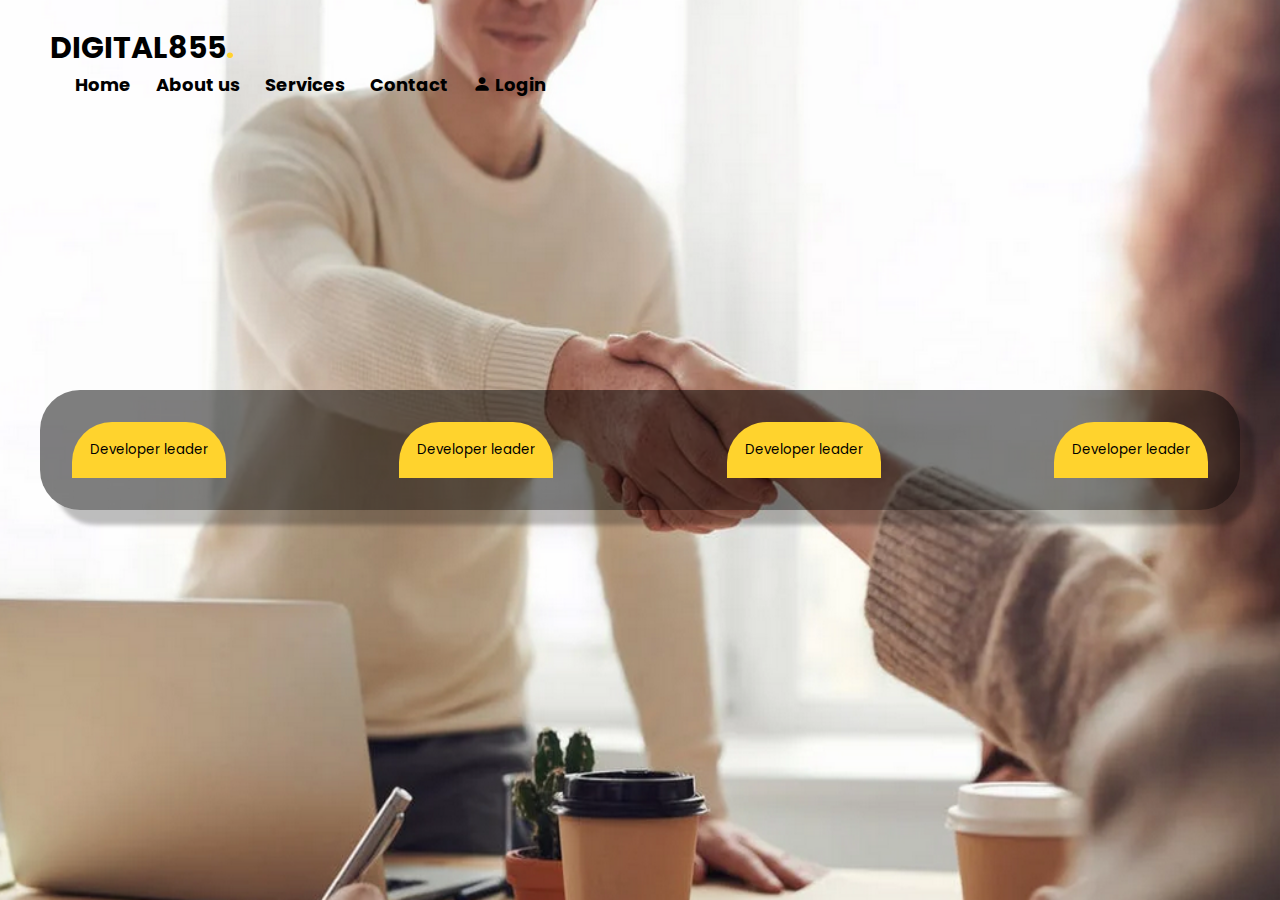
==== About_us.html @ c4c04297 "Création page Home.html + Responsive et Création page About_us" ====
<!DOCTYPE html>
<html lang="en">
<head>
    <meta charset="UTF-8">
    <meta name="viewport" content="width=device-width, initial-scale=1.0">
    <title>Abous us</title>
    <!-- CSS only -->
    <link href="https://cdn.jsdelivr.net/npm/bootstrap@5.1.3/dist/css/bootstrap.min.css" rel="stylesheet" integrity="sha384-1BmE4kWBq78iYhFldvKuhfTAU6auU8tT94WrHftjDbrCEXSU1oBoqyl2QvZ6jIW3" crossorigin="anonymous">
    <link rel="stylesheet" href="https://cdn.jsdelivr.net/npm/bootstrap-icons@1.8.1/font/bootstrap-icons.css">
    <link rel="stylesheet" href="css/style.css">
    <link rel="stylesheet" href="https://cdnjs.cloudflare.com/ajax/libs/font-awesome/5.15.3/css/all.min.css"/>
</head>
<body>
    <header>
        <img class="img_index" src="image/img_about.PNG" alt="Un homme et une femme qui se serre la main autour d'un café">
        <nav class="navbar">
            <div class="logo">
              <a href="index.html">DIGITAL855<span>.</span></a>
            </div>
            <ul class="menu-list">
              <li class="icon cancel-btn">
                <i class="fas fa-times"></i>
              </li>
              <li><a href="index.html">Home</a></li>
              <li><a href="About_us.html">About us</a></li>
              <li><a href="#">Services</a></li>
              <li><a href="#">Contact</a></li>
              <li><a href="#"><i class="bi bi-person-fill"></i> Login</a></li>
            </ul>
            <div class="icon menu-btn">
              <i class="fas fa-bars"></i>
            </div>
        </nav>
    </header>
    <section id="container_accordeon" class="container">
      <div class="flexbox">
        <article class="card_accordeon">
          <button class="accordion">Developer leader</button>
          <div class="panel">
            <img src="image/Avatar/avatar4.png" alt="Un homme qui regarde l'objectif">
            <ul>
              <li>Soft skill : PHP, HTML, CSS, SYMPHONY</li>
              <li>Techno :</li>
              <li>Skills :</li>
            </ul>
          </div>
        </article>

        <article class="card_accordeon">
          <button class="accordion">Developer leader</button>
          <div class="panel">
            <img src="image/Avatar/avatar2.png" alt="Un homme avec un manteau jaune">
            <ul>
              <li>Soft skill : PHP, HTML, CSS, SYMPHONY</li>
              <li>Techno :</li>
              <li>Skills :</li>
            </ul>
          </div>
        </article>

        <article class="card_accordeon">
          <button class="accordion">Developer leader</button>
          <div class="panel">
            <img src="image/Avatar/avatar1.png" alt="Une femme souriante avec un appareil photo en main">
            <ul>
              <li>Soft skill : PHP, HTML, CSS, SYMPHONY</li>
              <li>Techno :</li>
              <li>Skills :</li>
            </ul>
          </div>
        </article>

        <article class="card_accordeon">
          <button class="accordion">Developer leader</button>
          <div class="panel">
            <img src="image/Avatar/avatar3.png" alt="Une femme enmitouflé dans son écharpe">
            <ul>
              <li>Soft skill : PHP, HTML, CSS, SYMPHONY</li>
              <li>Techno :</li>
              <li>Skills :</li>
            </ul>
          </div>
        </article>
      </div>
    </section>




      <!-- JavaScript Bundle with Popper -->
    <script src="https://cdn.jsdelivr.net/npm/bootstrap@5.1.3/dist/js/bootstrap.bundle.min.js" integrity="sha384-ka7Sk0Gln4gmtz2MlQnikT1wXgYsOg+OMhuP+IlRH9sENBO0LRn5q+8nbTov4+1p" crossorigin="anonymous"></script>
    <script src="js/script.js"></script>
</body>
</html>
---- css/style.css ----
@import url('https://fonts.googleapis.com/css2?family=Poppins:wght@200;300;400;500;600;700&display=swap');
*{
  margin: 0;
  padding: 0;
  box-sizing: border-box;
  font-family: 'Poppins', sans-serif;
}
/* Page Home */
.img_index{
  position: absolute;
  top: 0;
  left: 0;
  width: 100%;
  height: 100%;
}
.navbar{
  position: relative;
  padding: 25px 50px;
}
.navbar .content{
  display: flex;
  align-items: center;
  justify-content: space-between;
}
.navbar .logo a{
  color: black;
  font-size: 30px;
  font-weight: bold;
  text-decoration: none;
}
.logo span{
    color: #FFD32D;
}
.navbar .menu-list{
  display: inline-flex;
}
.menu-list li{
  list-style: none;
}
.menu-list li a{
  color: black;
  font-size: 18px;
  font-weight: bold;
  margin-left: 25px;
  text-decoration: none;
  transition: all 0.3s ease;
}
.menu-list li a:hover{ /*  DOIT ETRE SUR LA PAGE ACTIVE */
  font-weight: normal;
  background-color: #FFD32D;  
  border-radius: 10px;
}
.icon{
  color: black;
  font-size: 20px;
  cursor: pointer;
  display: none;
}
.menu-list .cancel-btn{
  position: absolute;
  right: 30px;
  top: 20px;
}
.container{
  position: absolute; /* postulat de départ */
  top: 50%; left: 50%; /* à 50%/50% du parent référent */
  transform: translate(-50%, -50%); /* décalage de 50% de sa propre taille */
  background: rgba(0, 0, 0, 0.5);
  box-shadow: 15px 15px 4px rgba(0, 0, 0, 0.25);
  border-radius: 40px;
  text-align: center;
  color: white;
  width: 550px;
  padding: .5rem;
}
.container_body{
  margin: 1.5rem 0 1.5rem 0;
}
.container h1{
  font-size: 30px;
}
.container h2{
  font-size: 26px;
}
.container_body p{
  font-size: 16px;
  line-height: 40px;
}
/* Page About us */
#container_accordeon{
    width: 1200px;
    /* height: 388px;  A VOIR SI ON LA MET OU PAS */
}
.flexbox{
  display: flex;
  justify-content: space-between;
  flex-wrap: wrap;
  padding: 1.5rem;
}

.accordion {
  background-color: #FFD32D;
  color: black;
  cursor: pointer;
  padding: 18px;
  width: 100%;
  text-align: center;
  border: none;
  outline: none;
  transition: 0.4s;
  border-radius: 40px 40px 0 0;
}
/* .active, */ .accordion:hover {
  background-color: #ccc;
}
.panel {
  padding: 0 18px;
  background-color: white;
  display: none;
  overflow: hidden;
  border-radius: 0 0 40px 40px;
  height: 280px;
  width: 250px;
}
.panel ul{
  color: #222;
}
.panel img{
  margin-bottom: .5rem;
}



@media (max-width: 868px) {
  body.disabled{
    overflow: hidden;
  }
  .icon{
    display: block;
  }
  .icon.hide{
    display: none;
  }
  .navbar .menu-list{
    position: fixed;
    height: 100vh;
    width: 100%;
    left: -100%;
    top: 0px;
    display: block;
    padding: 40px 0;
    text-align: center;
    background: #222;
    transition: all 0.3s ease;
  }
  .navbar.show .menu-list{
    left: 0%;
    z-index: 1;
}
.navbar .menu-list li{
    margin-top: 45px;
}
.navbar .menu-list li a{
    font-size: 23px;
    margin-left: -100%;
    transition: 0.6s cubic-bezier(0.68, -0.55, 0.265, 1.55);
  }
  .navbar.show .menu-list li a{
    margin-left: 0px;
  }
  .menu-list li a:hover{
    color: #FFD32D;
    background-color: unset;
  }
  .menu-list li a, .fa, .fas{
    color: white;
  }
}
@media (max-width: 600px) {
    .container{
      width: 80%;
      height: 56%;
    }
    .container_body p{
        line-height: normal;
    }
    .navbar{
        padding: 25px 20px;
    }
  }
@media (max-width: 380px) {
  .navbar .logo a{
    font-size: 27px;
  }
  .container{
    width: 80%;
    height: auto;
  }
  .container h1 h2{
      font-size: 16px;
  }
}
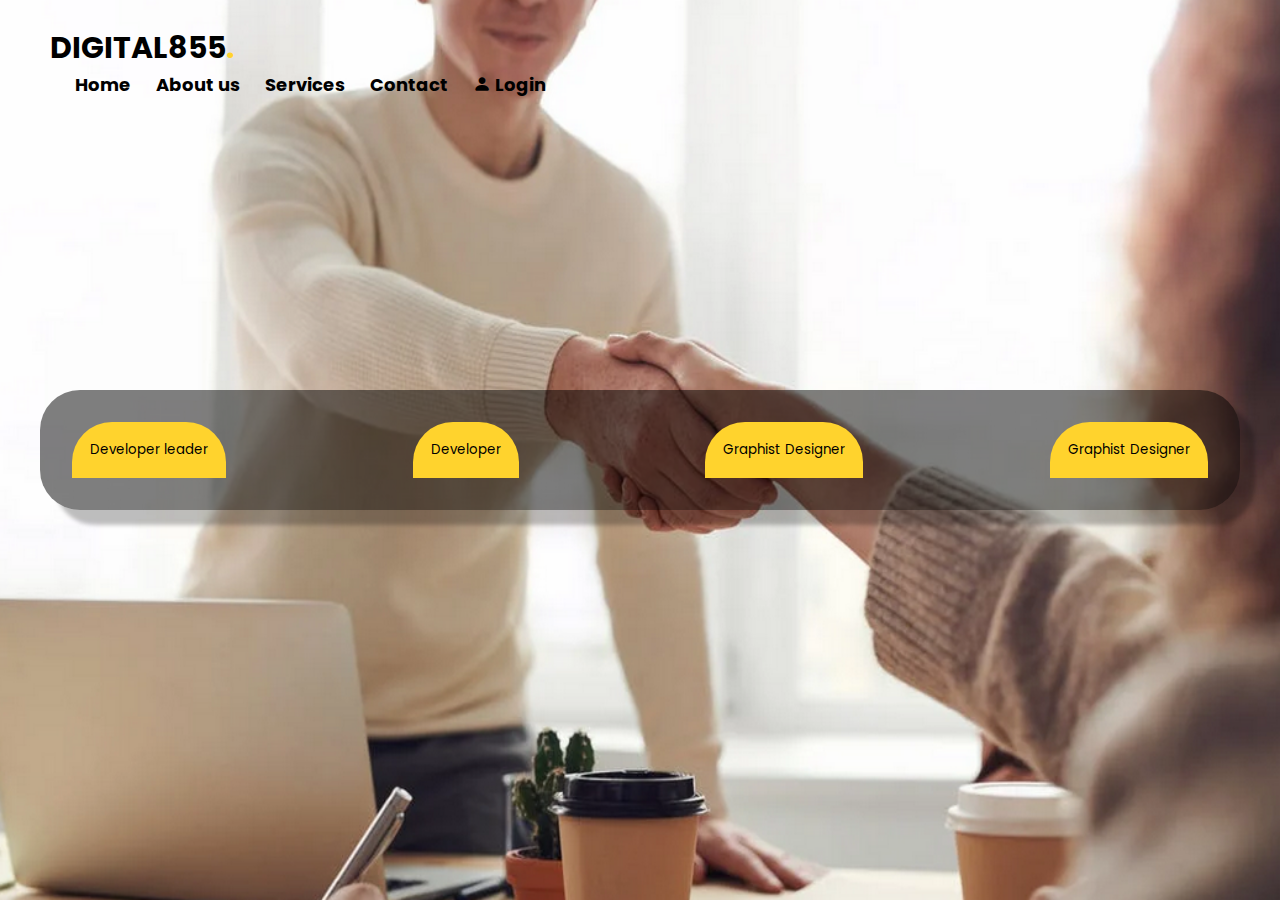
==== commit 0e4bcfb4: "Page About_us responsive" ====
--- a/About_us.html
+++ b/About_us.html
@@ -39,45 +39,45 @@
           <div class="panel">
             <img src="image/Avatar/avatar4.png" alt="Un homme qui regarde l'objectif">
             <ul>
-              <li>Soft skill : PHP, HTML, CSS, SYMPHONY</li>
-              <li>Techno :</li>
-              <li>Skills :</li>
+              <li>FULLSTACK</li>
+              <li>SYMPHONY</li>
+              <li>ANGULAR</li>
             </ul>
           </div>
         </article>
 
         <article class="card_accordeon">
-          <button class="accordion">Developer leader</button>
+          <button class="accordion">Developer</button>
           <div class="panel">
             <img src="image/Avatar/avatar2.png" alt="Un homme avec un manteau jaune">
             <ul>
-              <li>Soft skill : PHP, HTML, CSS, SYMPHONY</li>
-              <li>Techno :</li>
-              <li>Skills :</li>
+              <li>PYTHON</li>
+              <li>C#</li>
+              <li>C++</li>
             </ul>
           </div>
         </article>
 
         <article class="card_accordeon">
-          <button class="accordion">Developer leader</button>
+          <button class="accordion">Graphist Designer</button>
           <div class="panel">
             <img src="image/Avatar/avatar1.png" alt="Une femme souriante avec un appareil photo en main">
             <ul>
-              <li>Soft skill : PHP, HTML, CSS, SYMPHONY</li>
-              <li>Techno :</li>
-              <li>Skills :</li>
+              <li>Typography</li>
+              <li>UX and UI design</li>
+              <li>Technology</li>
             </ul>
           </div>
         </article>
 
         <article class="card_accordeon">
-          <button class="accordion">Developer leader</button>
+          <button class="accordion">Graphist Designer</button>
           <div class="panel">
             <img src="image/Avatar/avatar3.png" alt="Une femme enmitouflé dans son écharpe">
             <ul>
-              <li>Soft skill : PHP, HTML, CSS, SYMPHONY</li>
-              <li>Techno :</li>
-              <li>Skills :</li>
+              <li>Design principles</li>
+              <li>Ideation</li>
+              <li>Branding</li>
             </ul>
           </div>
         </article>
--- a/css/style.css
+++ b/css/style.css
@@ -130,7 +130,17 @@
 }
 
 
-
+@media (max-width: 1200px) {
+  .card_accordeon{
+    margin-bottom: .5rem;
+  }
+  .flexbox{
+    padding: .5rem;
+  }
+  .container{
+    top: 53%;
+  }
+}
 @media (max-width: 868px) {
   body.disabled{
     overflow: hidden;
@@ -178,14 +188,30 @@
 }
 @media (max-width: 600px) {
     .container{
-      width: 80%;
-      height: 56%;
+      width: 70%;
+      height: auto;
     }
     .container_body p{
         line-height: normal;
     }
     .navbar{
         padding: 25px 20px;
+    }
+    #container_accordeon{
+      width: 90%;
+    }
+    .card_accordeon{
+      width: 100%;
+    }
+    .panel{
+      width: 100%;
+      height: 100px;
+    }
+    .panel img{
+      display: none;
+    }
+    .panel ul{
+    margin-top: 0.5rem;
     }
   }
 @media (max-width: 380px) {
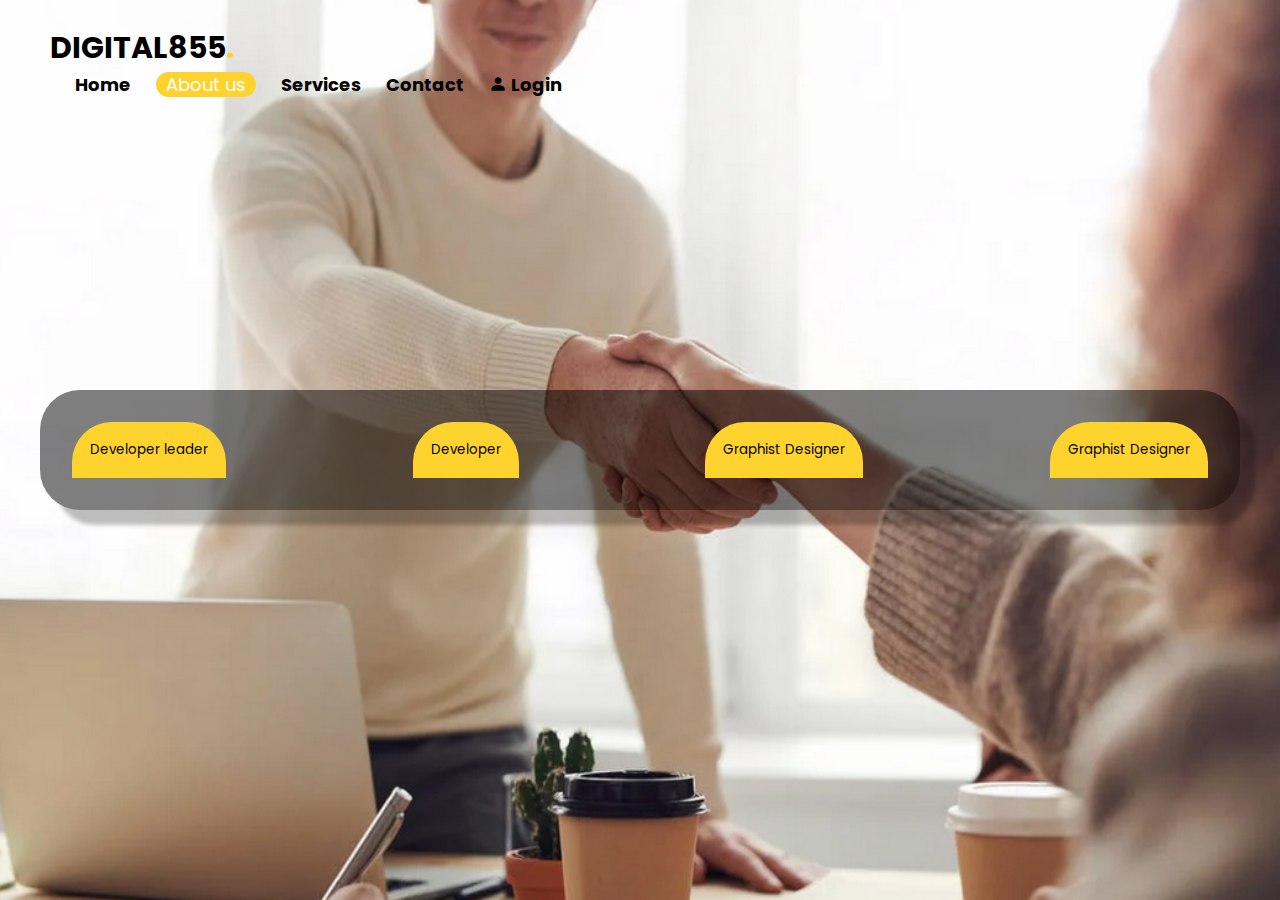
==== commit 722d251c: "Création de la page Login, et back du form contact effectué" ====
--- a/About_us.html
+++ b/About_us.html
@@ -22,21 +22,23 @@
                 <i class="fas fa-times"></i>
               </li>
               <li><a href="index.html">Home</a></li>
-              <li><a href="About_us.html">About us</a></li>
-              <li><a href="#">Services</a></li>
-              <li><a href="#">Contact</a></li>
-              <li><a href="#"><i class="bi bi-person-fill"></i> Login</a></li>
+              <li><a id="current" href="About_us.html">About us</a></li>
+              <li><a href="Services.html">Services</a></li>
+              <li><a href="Contact.html">Contact</a></li>
+              <li><a href="Login.html"><i class="bi bi-person-fill"></i> Login</a></li>
             </ul>
             <div class="icon menu-btn">
               <i class="fas fa-bars"></i>
             </div>
         </nav>
     </header>
-    <section id="container_accordeon" class="container">
-      <div class="flexbox">
-        <article class="card_accordeon">
-          <button class="accordion">Developer leader</button>
-          <div class="panel">
+
+
+      <div id="container_accordeon" class="container">
+        <div class="flexbox">
+          <div class="card_accordeon">
+            <button class="accordion">Developer leader</button>
+            <div class="panel">
             <img src="image/Avatar/avatar4.png" alt="Un homme qui regarde l'objectif">
             <ul>
               <li>FULLSTACK</li>
@@ -44,9 +46,9 @@
               <li>ANGULAR</li>
             </ul>
           </div>
-        </article>
-
-        <article class="card_accordeon">
+        </div>
+        
+        <div class="card_accordeon">
           <button class="accordion">Developer</button>
           <div class="panel">
             <img src="image/Avatar/avatar2.png" alt="Un homme avec un manteau jaune">
@@ -56,9 +58,9 @@
               <li>C++</li>
             </ul>
           </div>
-        </article>
-
-        <article class="card_accordeon">
+        </div>
+        
+        <div class="card_accordeon">
           <button class="accordion">Graphist Designer</button>
           <div class="panel">
             <img src="image/Avatar/avatar1.png" alt="Une femme souriante avec un appareil photo en main">
@@ -68,9 +70,9 @@
               <li>Technology</li>
             </ul>
           </div>
-        </article>
-
-        <article class="card_accordeon">
+        </div>
+        
+        <div class="card_accordeon">
           <button class="accordion">Graphist Designer</button>
           <div class="panel">
             <img src="image/Avatar/avatar3.png" alt="Une femme enmitouflé dans son écharpe">
@@ -80,14 +82,14 @@
               <li>Branding</li>
             </ul>
           </div>
-        </article>
+        </div>
       </div>
-    </section>
-
-
-
-
-      <!-- JavaScript Bundle with Popper -->
+    </div>
+    
+    
+    
+    
+    <!-- JavaScript Bundle with Popper -->
     <script src="https://cdn.jsdelivr.net/npm/bootstrap@5.1.3/dist/js/bootstrap.bundle.min.js" integrity="sha384-ka7Sk0Gln4gmtz2MlQnikT1wXgYsOg+OMhuP+IlRH9sENBO0LRn5q+8nbTov4+1p" crossorigin="anonymous"></script>
     <script src="js/script.js"></script>
 </body>
--- a/css/style.css
+++ b/css/style.css
@@ -12,6 +12,16 @@
   left: 0;
   width: 100%;
   height: 100%;
+}
+#current{
+  font-weight: normal;
+  background-color: #FFD32D;  
+  border-radius: 20px;
+  padding: 0px 10px;
+  color: white;
+}
+.menu-list li a:hover{
+  color: #FFD32D;
 }
 .navbar{
   position: relative;
@@ -45,11 +55,6 @@
   text-decoration: none;
   transition: all 0.3s ease;
 }
-.menu-list li a:hover{ /*  DOIT ETRE SUR LA PAGE ACTIVE */
-  font-weight: normal;
-  background-color: #FFD32D;  
-  border-radius: 10px;
-}
 .icon{
   color: black;
   font-size: 20px;
@@ -89,7 +94,6 @@
 /* Page About us */
 #container_accordeon{
     width: 1200px;
-    /* height: 388px;  A VOIR SI ON LA MET OU PAS */
 }
 .flexbox{
   display: flex;
@@ -110,7 +114,7 @@
   transition: 0.4s;
   border-radius: 40px 40px 0 0;
 }
-/* .active, */ .accordion:hover {
+.accordion:hover {
   background-color: #ccc;
 }
 .panel {
@@ -129,6 +133,297 @@
   margin-bottom: .5rem;
 }
 
+/* Page Services */
+
+.carousel_flex{
+  position: absolute; /* postulat de départ */
+  top: 50%; left: 50%; /* à 50%/50% du parent référent */
+  transform: translate(-50%, -50%); /* décalage de 50% de sa propre taille */
+  padding: 80px 0;
+  overflow: hidden;
+  max-width: 950px;
+  width: 100%;
+}
+.carousel_flex .article_flex {
+  display: flex;
+  justify-content: space-evenly;
+  align-items: center;
+  width: 200%;
+  transition: 1s;
+}
+.only_card{
+  display: flex;
+  justify-content: space-between;
+  align-items: center;
+  width: 800px;
+}
+.card_carousel{
+  display: flex;
+  flex-direction: column;
+  justify-content: center;
+  background: rgba(0, 0, 0, 0.5);
+  box-shadow: 15px 15px 4px rgba(0, 0, 0, 0.25);
+  border-radius: 40px;
+  color: white;
+  text-align: center;
+  padding: 1rem;
+  width: 250px;
+  height: 250px;
+}
+.card_carousel h1{
+  font-size: 1.2rem;
+}
+.article_flex .only_card .card_carousel:hover{
+  transform: translateY(-15px);
+  transition: all 0.4s ease;
+}
+.carousel_flex .article_flex .only_card{
+  flex-wrap: wrap;
+}
+ .container .button{
+  width: 100%;
+  display: flex;
+  justify-content: center;
+  margin: 20px;
+}
+.button{
+  margin-top: 1rem;
+  display: flex;
+  justify-content: center;
+}
+.button label{
+  height: 15px;
+  width: 15px;
+  border-radius: 20px;
+  background: #fff;
+  margin: 0 4px;
+  cursor: pointer;
+  transition: all 0.5s ease;
+}
+.button label.active{
+  width: 35px;
+}
+#one:checked ~ .button .one{
+  background: #FFD32D;
+  width: 35px;
+}
+#one:checked ~ .button .two{
+  width: 15px;
+}
+#two:checked ~ .button .one{
+  width: 15px;
+}
+#two:checked ~ .button .two{
+  width: 35px;
+  background: #FFD32D;
+}
+#two:checked ~ .article_flex{
+  margin-left: -100%;
+}
+input[type="radio"]{
+  display: none;
+}
+
+/* Page Contact */
+
+#container_contact{
+  position: absolute; /* postulat de départ */
+  top: 50%; left: 50%; /* à 50%/50% du parent référent */
+  transform: translate(-50%, -50%); /* décalage de 50% de sa propre taille */
+  background: rgba(0, 0, 0, 0.5);
+  box-shadow: 15px 15px 4px rgba(0, 0, 0, 0.25);
+  border-radius: 40px;
+  width: auto;
+  height: auto;
+  padding: 2rem;
+  color: white;
+}
+.content{
+  display: flex;
+  flex-direction: column;
+  align-items: center;
+  justify-content: space-between;
+}
+.btn_form, .title{
+  border-radius: 20px;
+  background-color: #FFD32D;
+  font-size: 1.3rem;
+}
+.content, .title{
+  padding: .4rem;
+  font-weight: normal;
+}
+.btn_form{
+  border: none;
+  padding: 5px 50px;
+  color: white;
+  margin-top: 2.5rem;
+  text-align: center;
+}
+#button{
+  text-align: center;
+}
+input[type=text]{
+  width: 100%;
+  background-color: transparent;
+  border: none;
+  border-bottom: white 1px solid;
+  color: white;
+}
+#adress{
+  margin-bottom: 2rem;
+}
+textarea{
+  width: 100%;
+  resize: none; /* Retire du textarea le côté du bloc que l'on peut élargir */
+  background-color: transparent;
+}
+input[type=text]:focus, textarea:focus{
+  outline: none; /* Retire l'encadrement bleu lors du clic sur les input */
+}
+textarea:focus{
+  border: 1px solid white;
+  color: white;
+  padding: .2rem;
+}
+/* Page Login */
+
+#container_login{
+  position: absolute; /* postulat de départ */
+  top: 50%; left: 50%; /* à 50%/50% du parent référent */
+  transform: translate(-50%, -50%); /* décalage de 50% de sa propre taille */
+  background: rgba(0, 0, 0, 0.5);
+  box-shadow: 15px 15px 4px rgba(0, 0, 0, 0.25);
+  border-radius: 40px;
+  padding: 2rem;
+  width: 500px;
+  color: white;
+  text-align: center;
+  overflow: hidden;
+}
+.container_box{
+  display: flex;
+  width: 200%;
+  transition-duration: 1000ms;
+}
+.box1{
+  width: 100%;
+  margin-top: 2.5rem;
+}
+#one_login:checked ~ .button_login .one_login{
+  background-color: #FFD32D;
+  border-radius: 20px;
+  color: black;
+  padding: 5px 0;
+  margin-left: -20px;
+}
+#two_login:checked ~ .button_login .two_login{
+    border-radius: 20px;
+    background: #FFD32D;
+    width: 110px;
+    color: black;
+    padding: 5px 0;
+}
+#two_login:checked ~ .container_box{
+    margin-left: -100%;
+}
+.one_login{
+  padding: 5px 0;
+  width: 110px;
+}
+.button_validation, .check_regist{
+  margin-top: 1.5rem;
+}
+#email, #password, #First_name, #Last_Name, #email_register, #pass_register{
+  margin-bottom: 1.5rem;
+}
+.check{
+  margin-left: -6.8rem;
+  margin-bottom: 3rem;
+}
+.btn_register{
+  margin-top: 1rem;
+}
+.box_login{
+  margin-top: 5rem;
+}
+#container_login .switch{
+  display: flex;
+  justify-content: space-evenly;
+  width: 200%;
+}
+.switch{
+  display: flex;
+}
+/* Coté gauche du formulaire */
+.button_login{
+  display: flex;
+  justify-content: space-evenly;
+  border-radius: 20px;
+  background:  rgba(165, 165, 165, 0.2);
+  color: white;
+  width: 220px;
+  margin: auto 110px;
+  align-items: center;
+}
+.button_validation{
+  cursor: pointer;
+}
+input[type=email],input[type=password]{
+  background-color: transparent;
+  border: none;
+  border-bottom: 1px solid white;
+  color: white;
+  outline: none;
+}
+input[type=radio]{
+  display: none;
+}
+.btn_login{
+  border: none;
+  background-color: #FFD32D;
+  border-radius: 20px;
+  padding: 5px 60px;
+  width: 50%;
+}
+#check_log, #check_register{
+  margin-right: .5rem;
+}
+/* Coté droit du formulaire */
+#First_name, #Last_Name{
+  width: 70%;
+}
+#email_register, #pass_register{
+  margin-top: 0;
+}
+/* PAGE DE REDIRECTION  */
+.redirection{
+  display: flex;
+  flex-direction: column;
+  align-items: center;
+  text-align: center;
+  justify-content: center;
+  height: 100vh;
+}
+.icon_redirection{
+  font-size: 10rem;
+}
+.content_redirection h1{
+  font-weight: bold;
+}
+.content_redirection span{
+  background-color: #FFD32D;
+  color: white;
+  padding: 0 5px;
+}
+.content_redirection a{
+  letter-spacing: 5px;
+  font-weight: bold;
+  text-decoration: none;
+}
+
+
+/* MEDIA QUERIES */
 
 @media (max-width: 1200px) {
   .card_accordeon{
@@ -139,6 +434,9 @@
   }
   .container{
     top: 53%;
+  }
+  #container_contact{
+    top: 52%;
   }
 }
 @media (max-width: 868px) {
@@ -178,12 +476,21 @@
   .navbar.show .menu-list li a{
     margin-left: 0px;
   }
-  .menu-list li a:hover{
-    color: #FFD32D;
-    background-color: unset;
-  }
-  .menu-list li a, .fa, .fas{
+  .menu-list li a, .icon{
     color: white;
+  }
+}
+@media (max-width: 768px) {
+  .article_flex .only_card .card_carousel{
+    margin: 20px 0 10px 0;
+    width: calc(100% / 2 - 10px);
+  }
+  .only_card{
+    margin: 0 1.5rem 0 1.5rem;
+  }
+  #container_contact{
+    width: 85%;
+    top: 52%;
   }
 }
 @media (max-width: 600px) {
@@ -213,7 +520,29 @@
     .panel ul{
     margin-top: 0.5rem;
     }
-  }
+    .article_flex .only_card .card_carousel{
+      width: 100%;
+      height: 30%;
+    }
+    .carousel_flex{
+      padding: 0;
+    }
+    #container_login{
+      display: block;
+      width: 400px;
+    }
+    #First_name, #Last_Name{
+      width: auto;
+    }
+    #email, #password{
+      width: 90%;
+    }
+    .container_box{
+      width: 200%;
+    }
+
+  }
+
 @media (max-width: 380px) {
   .navbar .logo a{
     font-size: 27px;
@@ -225,4 +554,8 @@
   .container h1 h2{
       font-size: 16px;
   }
+  .button_login{
+    width: auto;
+    margin: auto;
+  }
 }